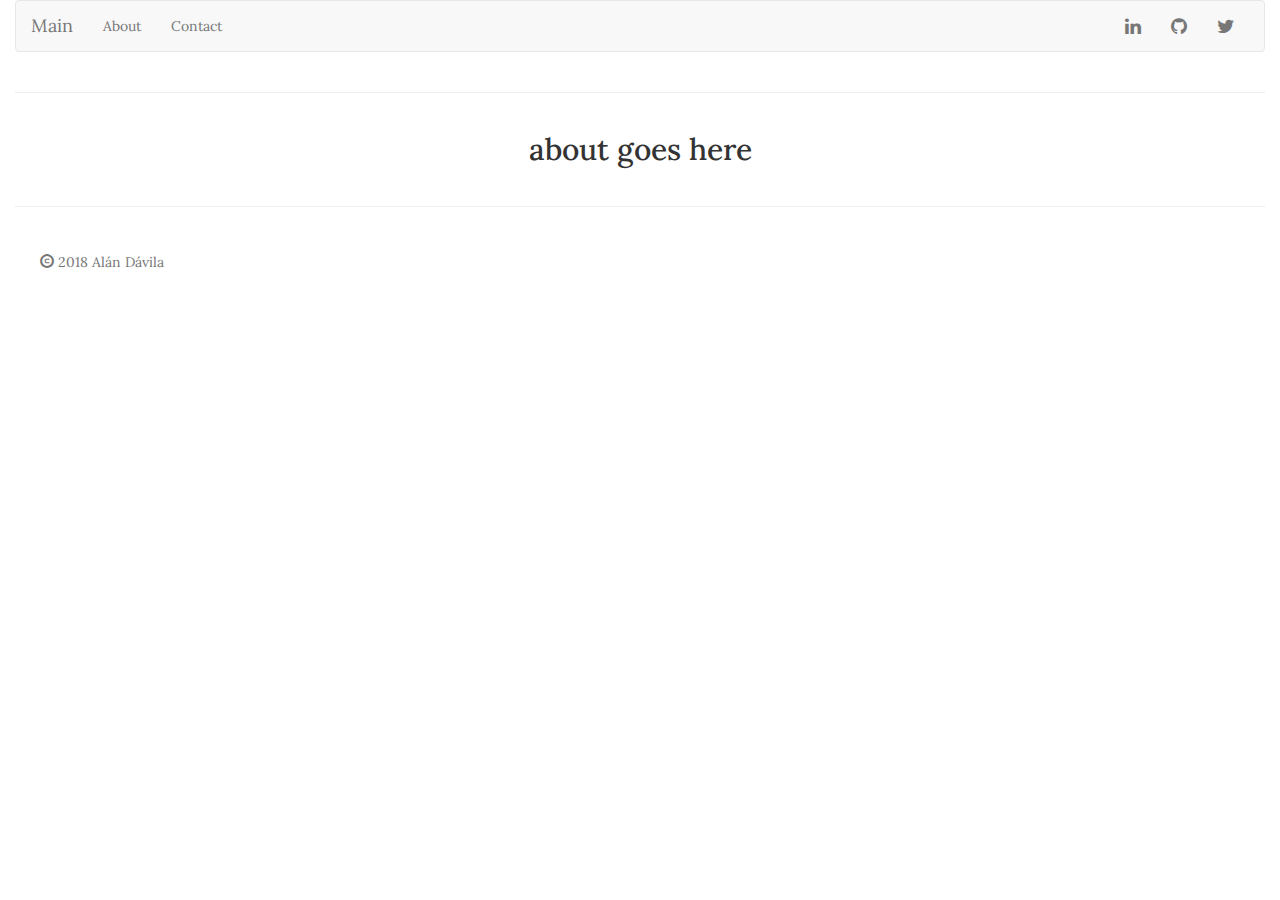
==== about.html @ a3321ec1 "mode footer and menu to its own html added contact and about placeholders" ====
<!DOCTYPE HTML>
<html lang="en">
  <head>
    <meta name="viewport" content="width=device-width, initial-scale=1">
    <meta charset="utf-8">
    <meta http-equiv="X-UA-Compatible" content="IE=edge">
    <title>Al&aacuten D&aacutevila's Portfolio</title>
    <!--bootstrap framework-->
    <link rel="stylesheet" href="css/bootstrap.min.css">
    <!--social media fonts-->
    <link rel="stylesheet" href="css/font-awesome.min.css">
    <!--Google font style from https://fonts.google.com/-->
    <link href="https://fonts.googleapis.com/css?family=Lora" rel="stylesheet">
    <link href="https://fonts.googleapis.com/css?family=Questrial" rel="stylesheet">
    <!--My local css file-->
    <link href="css/style.css" rel="stylesheet" >
    <!--Multi browser support-->
    <link rel="stylesheet" src="//normalize-css.googlecode.com/svn/trunk/normalize.css">
    <!-- jQuery (necessary for Bootstrap's JavaScript plugins) -->
    <script src="js/jquery-3.2.1.min.js"></script>
    <!--script src="https://ajax.googleapis.com/ajax/libs/jquery/1.12.4/jquery.min.js"></script-->
    <script src="js/bootstrap.min.js"></script>
  </head>
  <body>
    <div class="container-fluid">
      <div class="row">
        <div class="col-sm-12 col-xs-12">
          <!--menu of page-->
          <div id="menu"></div>
          <script>
            $(function () {
              $("#menu").load("menu.html");
            });
          </script>
        </div>
      </div>
      <!--spacer with a line-->
      <div class="row">
        <div class="col-md-12">
          <hr>
        </div>
      </div>
      <!--projects grid-->
      <div class="row row_top">
        <div class="col-xs-12">
          <h2 class="text-center">about goes here<h2>
        </div>
      </div>
      <!--spacer with a line-->
      <div class="row">
        <div class="col-md-12">
          <hr>
        </div>
      </div>

      <div class="row">
        <div id="footer"></div>
          <script>
            $(function(){
              $("#footer").load("footer.html");
            });
          </script>
      </div>
    </div>
  </body>
</html>
---- css/style.css ----
/*For design purposes only*/
/** {
  border: 1px solid red !important;
}*/

* {
  -webkit-box-sizing: border-box;
  -moz-box-sizing: border-box;
  -ms-box-sizing: border-box;
  box-sizing: border-box;
}
body {
  font-family: 'Lora', serif;
}

header {
  padding: 25px;

}

footer {
  padding: 25px;

}

.img_main {
  margin: auto;
}

.jumbotron_main {
  background-image: linear-gradient(90deg, #eee, #fff);
}

.text-thin {
  font-weight: 100;
}

.title_main {
  font-family: 'Questrial', sans-serif;
  text-transform: uppercase;
}

.row_bottom {
    font-size: 0;
}
.row_bottom > * {
    float: none;
    display: inline-block;
    font-size: 14px;
}
.row_bottom > *:last-child {
    vertical-align: bottom;
}

.row_top > * {
    vertical-align: top;
}
.gradient_img{
  position:relative;
  display:inline-block;
}
.gradient_img:after{
  content:'';
  position:absolute;
  left:0; top:0;
  width:100%; height:100%;
  display:inline-block;
  background: linear-gradient(to bottom, rgba(255,255,255,0) 0%,rgb(0, 0, 0) 100%)
}

.gradient_img img {
  width: auto;

}
.carousel-caption h3 {
  color: white;
  text-shadow: black;
  /*background-color: #f2f2f2;*/
}
.carousel-caption p {
  color: white;
  text-shadow: black;
  /*background-color: #f2f2f2;*/
}
/*
.row {
  width: 100%;
  display: flex;
  flex-wrap: wrap;
}*/
/*
@media only screen and (max-width: 600px){
  .col-4 {
    background-color: blue;
  }
  p {
    display: none;
  }
}
*/
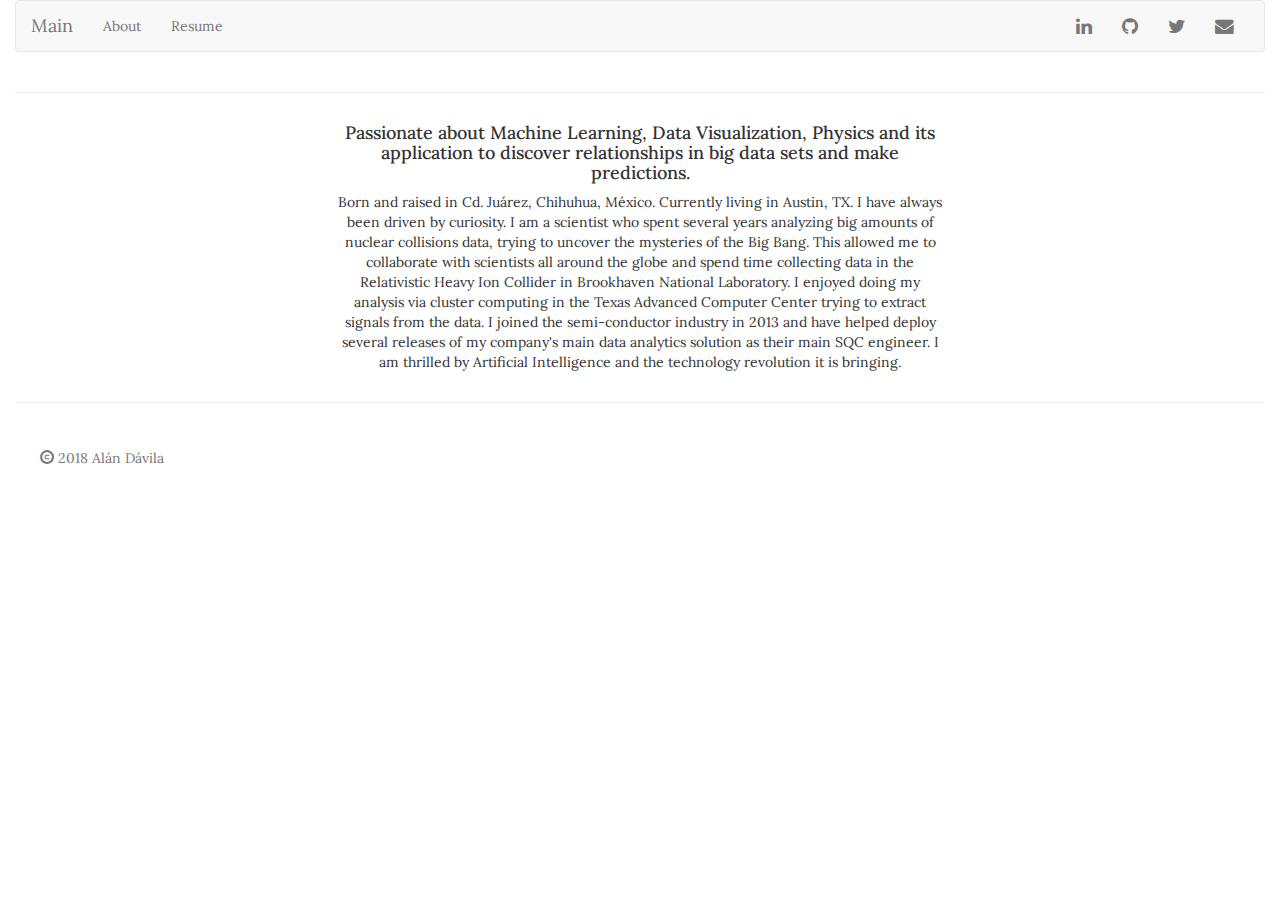
==== commit abaed90f: "added contact and about sections, added link to email on menu" ====
--- a/about.html
+++ b/about.html
@@ -42,8 +42,18 @@
       </div>
       <!--projects grid-->
       <div class="row row_top">
-        <div class="col-xs-12">
-          <h2 class="text-center">about goes here<h2>
+        <div class="col-xs-12 col-sm-offset-3 col-sm-6" >
+          <h4 class="text-center">
+            Passionate about Machine Learning, Data Visualization, Physics and its application to discover relationships in big data sets and make predictions.
+          </h4>
+          <p class="text-center">
+            Born and raised in Cd. Ju&aacuterez, Chihuhua, M&eacutexico. Currently living in Austin, TX. I have always been driven by curiosity.
+            I am a scientist who spent several years analyzing big amounts of nuclear collisions data, trying to uncover the mysteries of the Big Bang.
+            This allowed me to collaborate with scientists all around the globe and spend time collecting data in the Relativistic  Heavy Ion Collider in Brookhaven National Laboratory.
+            I enjoyed doing my analysis via cluster computing in the Texas Advanced Computer Center trying to extract signals from the data.
+            I joined the semi-conductor industry in 2013 and have helped deploy several releases of my company's main data analytics solution as their main SQC engineer.
+            I am thrilled by Artificial Intelligence and the technology revolution it is bringing.
+          </p>
         </div>
       </div>
       <!--spacer with a line-->
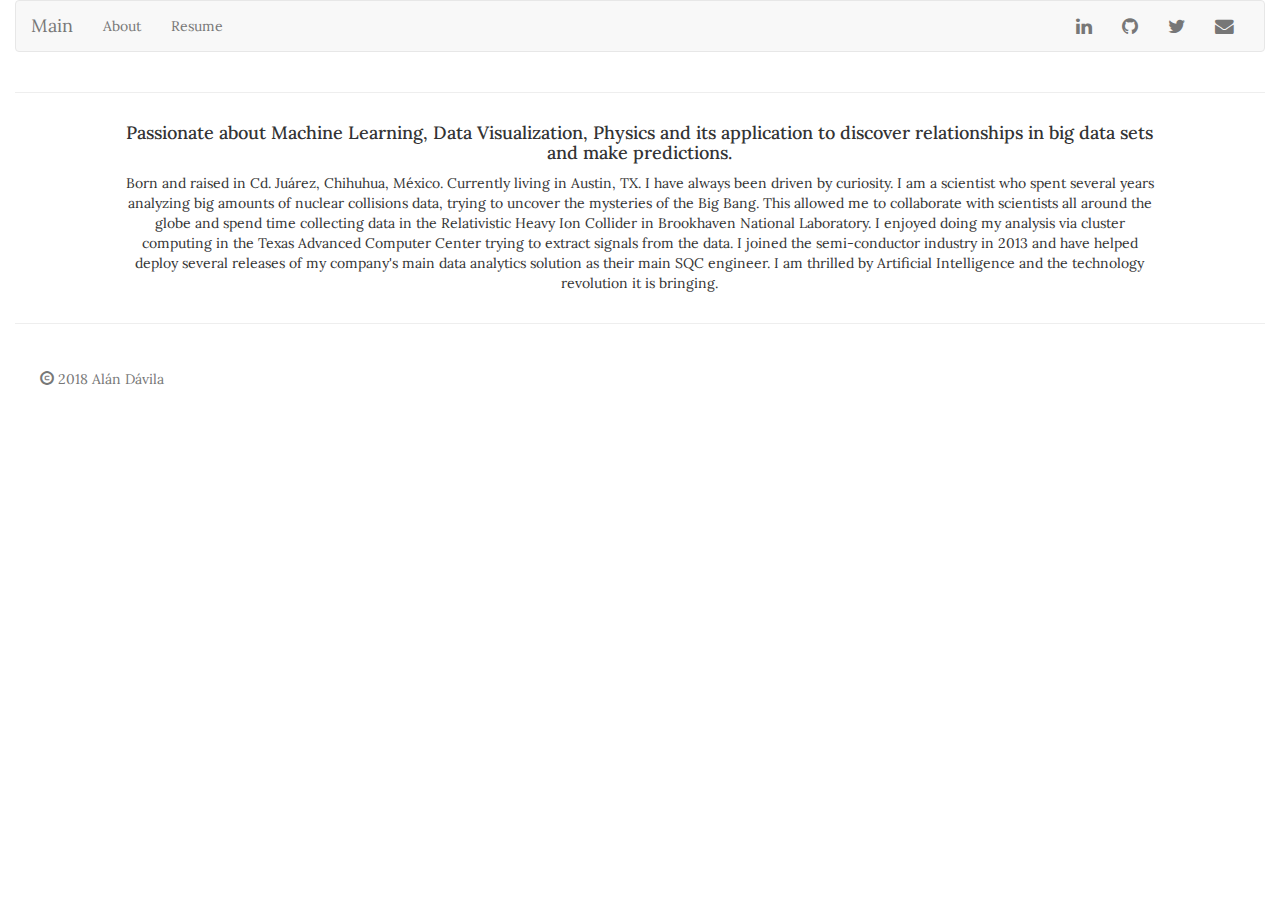
==== commit b38c3a68: "expanded carousel to full width and made about page offset smaller" ====
--- a/about.html
+++ b/about.html
@@ -42,7 +42,7 @@
       </div>
       <!--projects grid-->
       <div class="row row_top">
-        <div class="col-xs-12 col-sm-offset-3 col-sm-6" >
+        <div class="col-xs-12 col-sm-offset-1 col-sm-10" >
           <h4 class="text-center">
             Passionate about Machine Learning, Data Visualization, Physics and its application to discover relationships in big data sets and make predictions.
           </h4>
--- a/css/style.css
+++ b/css/style.css
@@ -57,7 +57,7 @@
 }
 .gradient_img{
   position:relative;
-  display:inline-block;
+  /*display:inline-block;*/
 }
 .gradient_img:after{
   content:'';
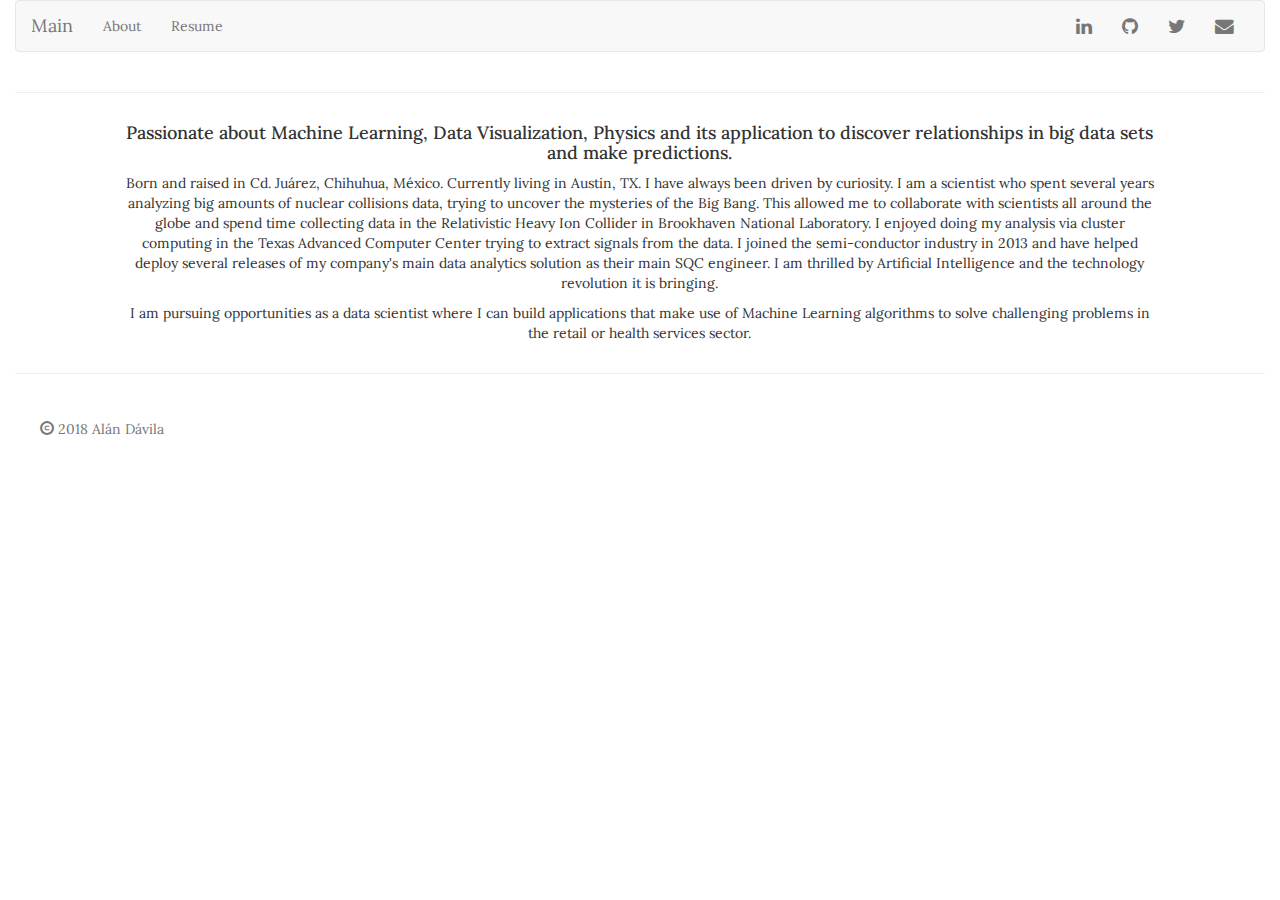
==== commit 541c9125: "added about paragraph, edited main page header" ====
--- a/about.html
+++ b/about.html
@@ -54,6 +54,9 @@
             I joined the semi-conductor industry in 2013 and have helped deploy several releases of my company's main data analytics solution as their main SQC engineer.
             I am thrilled by Artificial Intelligence and the technology revolution it is bringing.
           </p>
+          <p class="text-center">
+            I am pursuing opportunities as a data scientist where I can build applications that make use of Machine Learning algorithms to solve challenging problems in the retail or health services sector.
+          </p>
         </div>
       </div>
       <!--spacer with a line-->
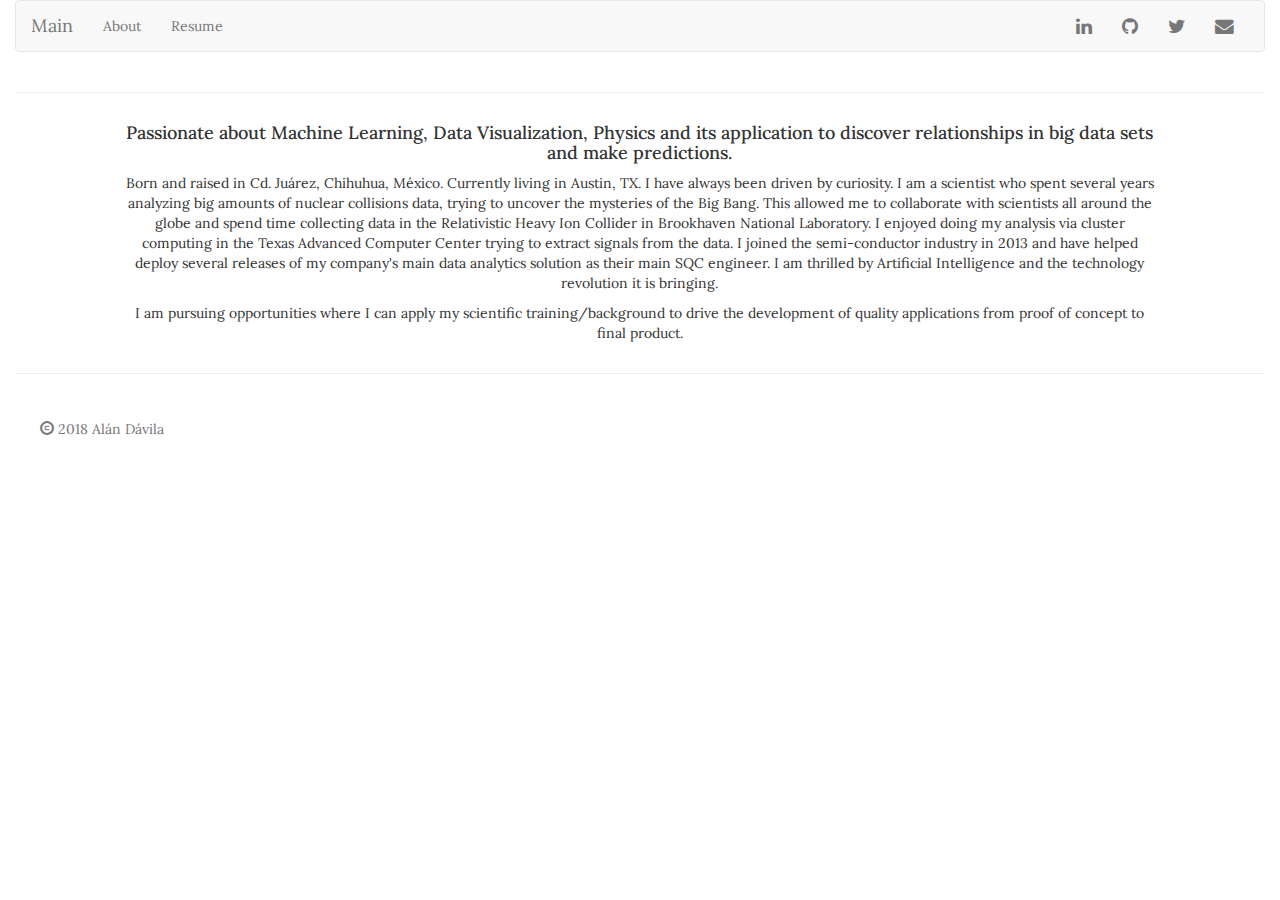
==== commit 531fba1d: "update about" ====
--- a/about.html
+++ b/about.html
@@ -55,7 +55,9 @@
             I am thrilled by Artificial Intelligence and the technology revolution it is bringing.
           </p>
           <p class="text-center">
-            I am pursuing opportunities as a data scientist where I can build applications that make use of Machine Learning algorithms to solve challenging problems in the retail or health services sector.
+            <!--I am pursuing opportunities as a data scientist where I can build applications that make use of Machine Learning algorithms to solve challenging problems in the retail or health services sector.-->
+            I am pursuing opportunities where I can apply my scientific training/background
+            to drive the development of quality applications from proof of concept to final product.
           </p>
         </div>
       </div>
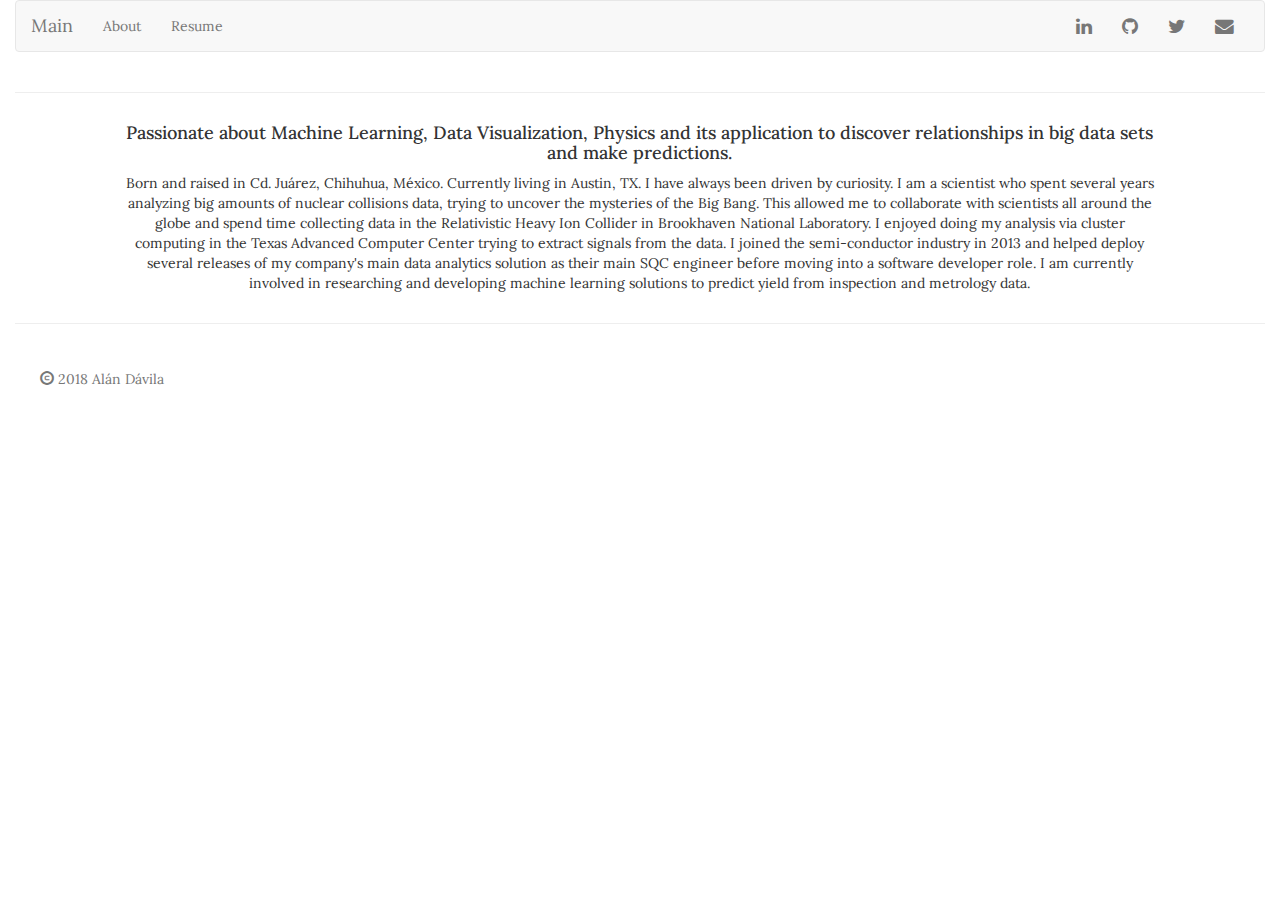
==== commit c4e4c163: "update about" ====
--- a/about.html
+++ b/about.html
@@ -51,13 +51,13 @@
             I am a scientist who spent several years analyzing big amounts of nuclear collisions data, trying to uncover the mysteries of the Big Bang.
             This allowed me to collaborate with scientists all around the globe and spend time collecting data in the Relativistic  Heavy Ion Collider in Brookhaven National Laboratory.
             I enjoyed doing my analysis via cluster computing in the Texas Advanced Computer Center trying to extract signals from the data.
-            I joined the semi-conductor industry in 2013 and have helped deploy several releases of my company's main data analytics solution as their main SQC engineer.
-            I am thrilled by Artificial Intelligence and the technology revolution it is bringing.
+            I joined the semi-conductor industry in 2013 and helped deploy several releases of my company's main data analytics solution as their main SQC engineer before moving into a software developer role.
+            I am currently involved in researching and developing machine learning solutions to predict yield from inspection and metrology data.
           </p>
           <p class="text-center">
             <!--I am pursuing opportunities as a data scientist where I can build applications that make use of Machine Learning algorithms to solve challenging problems in the retail or health services sector.-->
-            I am pursuing opportunities where I can apply my scientific training/background
-            to drive the development of quality applications from proof of concept to final product.
+            <!--I am pursuing opportunities where I can apply my scientific training/background
+            to drive the development of quality applications from proof of concept to final product./-->
           </p>
         </div>
       </div>
